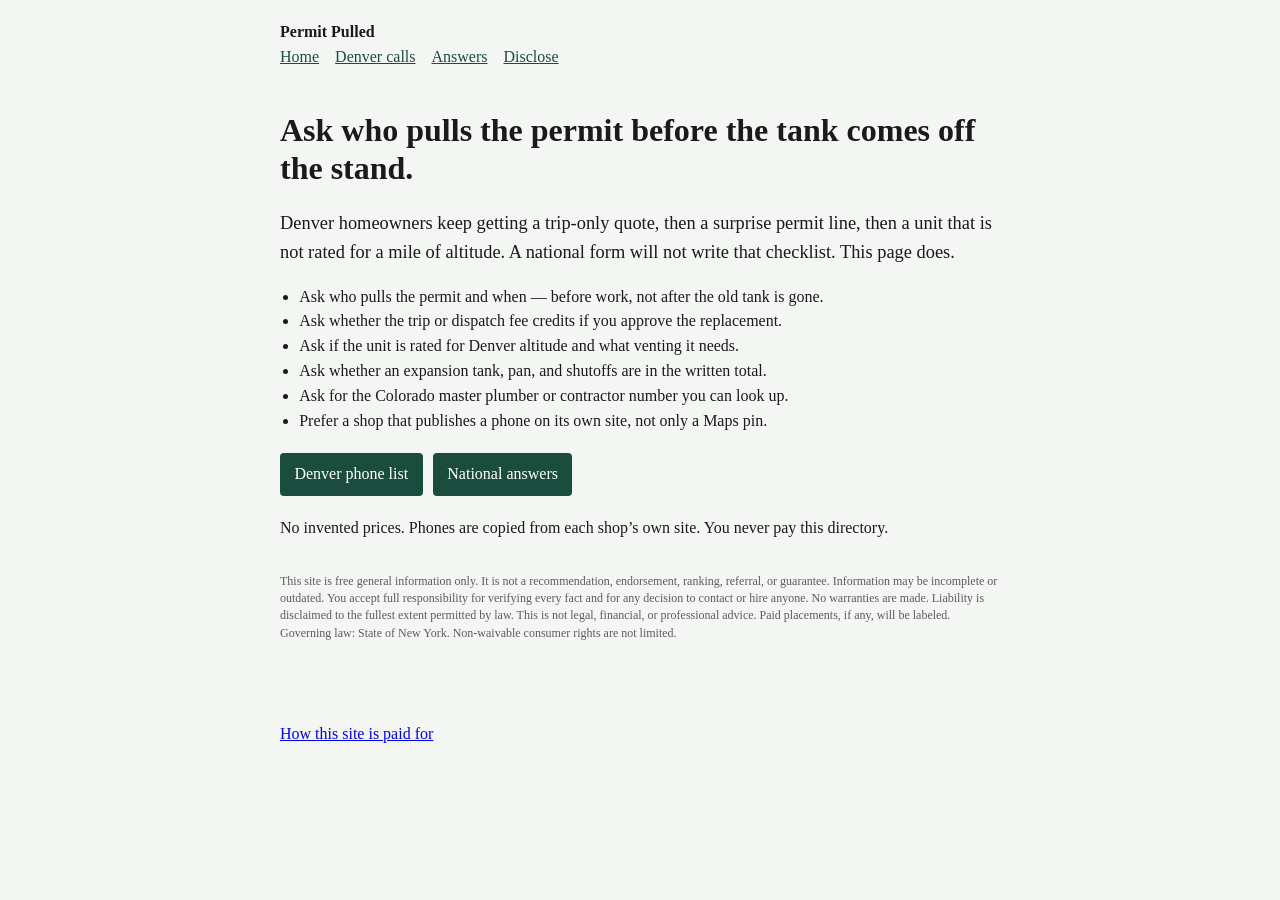
==== index.html @ b38a9841 "Ship Permit Pulled Denver water-heater checklist" ====
<!DOCTYPE html>
<html lang="en">
<head>
<meta charset="utf-8">
<meta name="viewport" content="width=device-width,initial-scale=1">
<title>Permit Pulled — Denver water heater checklist</title>
<meta name="description" content="Replacing a water heater in Denver? Ask who pulls the permit, whether the trip fee credits, and if the unit is rated for altitude. Free checklist. You never pay this directory.">
<link rel="canonical" href="https://usabandit33.github.io/permit-pulled/">
<meta property="og:title" content="Permit Pulled — Denver water heater checklist">
<meta property="og:description" content="Ask who pulls the permit, whether the trip fee credits, and if the tank is rated for altitude.">
<meta property="og:url" content="https://usabandit33.github.io/permit-pulled/">
<meta property="og:type" content="website">
<link rel="stylesheet" href="styles.css">
<script type="application/ld+json">{"@context":"https://schema.org","@type":"FAQPage","mainEntity":[{"@type":"Question","name":"Do I need a permit to replace a water heater in Denver?","acceptedAnswer":{"@type":"Answer","text":"Denver and most Front Range cities require a plumbing permit and inspection for water heater replacement. Ask who pulls it and when, not after the tank is already in."}},{"@type":"Question","name":"Does a plumber trip fee get credited toward a water heater install?","acceptedAnswer":{"@type":"Answer","text":"Some shops credit the diagnostic or dispatch fee if you approve the replacement the same visit. Others keep it. Ask before anyone rolls."}}]}</script>
</head>
<body>
<header>
<strong>Permit Pulled</strong>
<nav><a href="index.html">Home</a><a href="denver.html">Denver calls</a><a href="answers.html">Answers</a><a href="disclose.html">Disclose</a></nav>
</header>
<main>
<h1>Ask who pulls the permit before the tank comes off the stand.</h1>
<p class="lede">Denver homeowners keep getting a trip-only quote, then a surprise permit line, then a unit that is not rated for a mile of altitude. A national form will not write that checklist. This page does.</p>
<ul class="check">
<li>Ask who pulls the permit and when — before work, not after the old tank is gone.</li>
<li>Ask whether the trip or dispatch fee credits if you approve the replacement.</li>
<li>Ask if the unit is rated for Denver altitude and what venting it needs.</li>
<li>Ask whether an expansion tank, pan, and shutoffs are in the written total.</li>
<li>Ask for the Colorado master plumber or contractor number you can look up.</li>
<li>Prefer a shop that publishes a phone on its own site, not only a Maps pin.</li>
</ul>
<p><a class="btn" href="denver.html">Denver phone list</a> <a class="btn" href="answers.html">National answers</a></p>
<p>No invented prices. Phones are copied from each shop’s own site. You never pay this directory.</p>
<p class="legal">This site is free general information only. It is not a recommendation, endorsement, ranking, referral, or guarantee. Information may be incomplete or outdated. You accept full responsibility for verifying every fact and for any decision to contact or hire anyone. No warranties are made. Liability is disclaimed to the fullest extent permitted by law. This is not legal, financial, or professional advice. Paid placements, if any, will be labeled. Governing law: State of New York. Non-waivable consumer rights are not limited.</p>
</main>
<footer><a href="disclose.html">How this site is paid for</a></footer>
</body>
</html>
---- styles.css ----
:root{--ink:#1a1a1a;--muted:#5c5c5c;--bg:#f4f6f4;--card:#fff;--accent:#1b4d3e;--line:#d7ddd8}*{box-sizing:border-box}body{margin:0;font-family:Georgia,serif;color:var(--ink);background:var(--bg);line-height:1.55}header,footer{padding:1.25rem 1.5rem;max-width:48rem;margin:0 auto}nav a{margin-right:1rem;color:var(--accent)}main{max-width:48rem;margin:0 auto;padding:0 1.5rem 3rem}h1{font-size:2rem;line-height:1.2}.lede{font-size:1.15rem}ul.check{padding-left:1.2rem}.card{background:var(--card);border:1px solid var(--line);padding:1rem 1.1rem;margin:1rem 0;border-radius:6px}.card h2{margin-top:0}a.btn{display:inline-block;background:var(--accent);color:#fff;text-decoration:none;padding:.55rem .9rem;border-radius:4px;margin:.25rem .4rem .25rem 0}.legal{font-size:.75rem;color:var(--muted);line-height:1.45;margin-top:2rem}
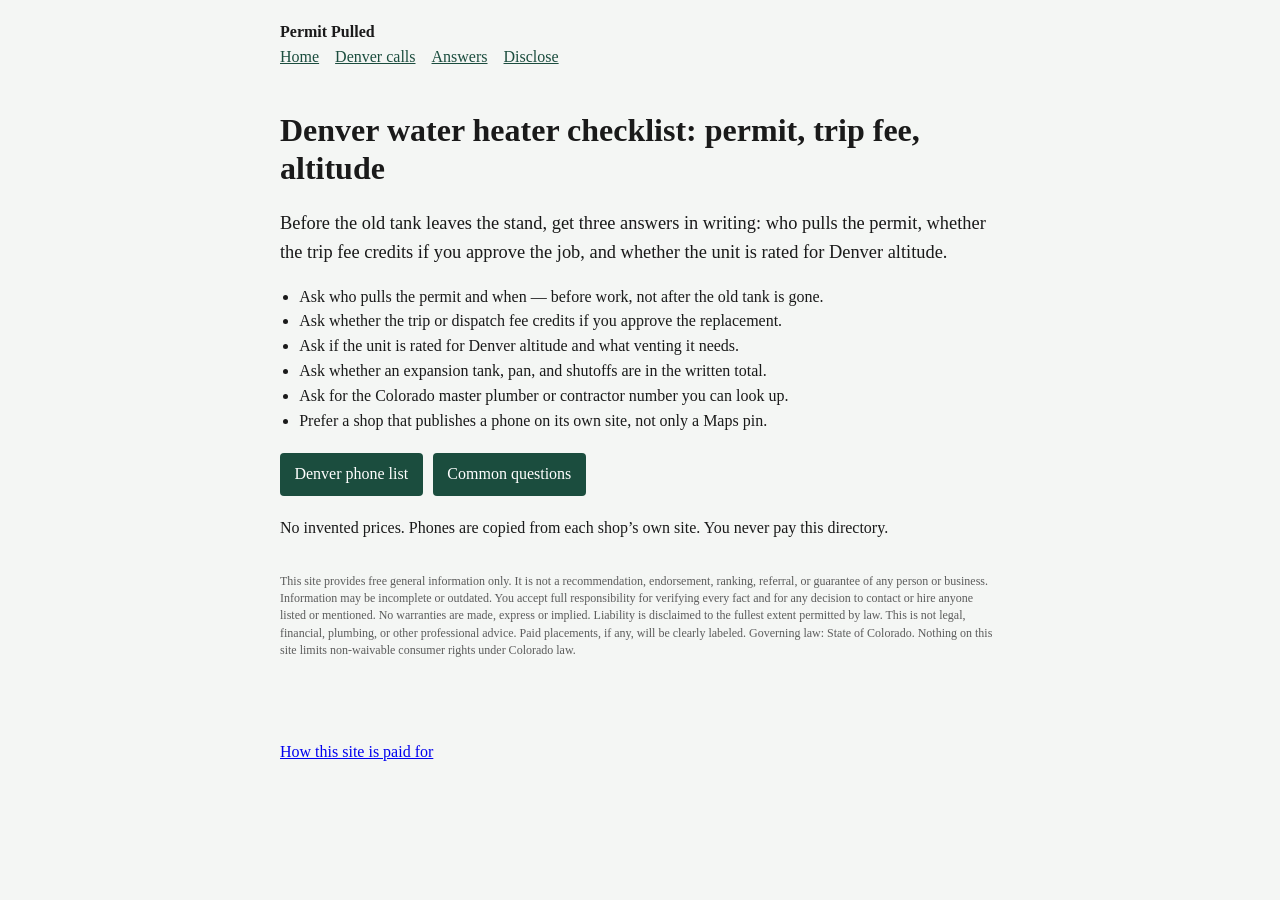
==== commit 4b29b740: "Customer-facing cleanup: Colorado governing law, AI/search SEO, replace bounced operators" ====
--- a/index.html
+++ b/index.html
@@ -3,15 +3,21 @@
 <head>
 <meta charset="utf-8">
 <meta name="viewport" content="width=device-width,initial-scale=1">
-<title>Permit Pulled — Denver water heater checklist</title>
-<meta name="description" content="Replacing a water heater in Denver? Ask who pulls the permit, whether the trip fee credits, and if the unit is rated for altitude. Free checklist. You never pay this directory.">
+<title>Permit Pulled | Denver Water Heater Permit &amp; Trip-Fee Checklist</title>
+<meta name="description" content="Free Denver water heater checklist: who pulls the permit, whether the trip fee credits, altitude rating, expansion tank, and Colorado license lookup. Customer never pays this directory.">
 <link rel="canonical" href="https://usabandit33.github.io/permit-pulled/">
-<meta property="og:title" content="Permit Pulled — Denver water heater checklist">
-<meta property="og:description" content="Ask who pulls the permit, whether the trip fee credits, and if the tank is rated for altitude.">
+<meta name="robots" content="index,follow">
+<meta property="og:title" content="Permit Pulled | Denver Water Heater Checklist">
+<meta property="og:description" content="Ask who pulls the permit, whether the trip fee credits, and if the tank is rated for Denver altitude.">
 <meta property="og:url" content="https://usabandit33.github.io/permit-pulled/">
 <meta property="og:type" content="website">
+<meta property="og:locale" content="en_US">
+<meta name="twitter:card" content="summary">
+<meta name="twitter:title" content="Permit Pulled | Denver Water Heater Checklist">
+<meta name="twitter:description" content="Permit timing, trip-fee credit, altitude rating. Phones from shops' own sites.">
 <link rel="stylesheet" href="styles.css">
-<script type="application/ld+json">{"@context":"https://schema.org","@type":"FAQPage","mainEntity":[{"@type":"Question","name":"Do I need a permit to replace a water heater in Denver?","acceptedAnswer":{"@type":"Answer","text":"Denver and most Front Range cities require a plumbing permit and inspection for water heater replacement. Ask who pulls it and when, not after the tank is already in."}},{"@type":"Question","name":"Does a plumber trip fee get credited toward a water heater install?","acceptedAnswer":{"@type":"Answer","text":"Some shops credit the diagnostic or dispatch fee if you approve the replacement the same visit. Others keep it. Ask before anyone rolls."}}]}</script>
+<script type="application/ld+json">{"@context":"https://schema.org","@type":"WebSite","name":"Permit Pulled","url":"https://usabandit33.github.io/permit-pulled/","description":"Denver water heater permit and trip-fee checklist for homeowners."}</script>
+<script type="application/ld+json">{"@context":"https://schema.org","@type":"FAQPage","mainEntity":[{"@type":"Question","name":"Do I need a permit to replace a water heater in Denver?","acceptedAnswer":{"@type":"Answer","text":"Denver and most Front Range cities require a plumbing permit and inspection for water heater replacement. Ask who pulls it and when, not after the tank is already in."}},{"@type":"Question","name":"Does a plumber trip fee get credited toward a water heater install?","acceptedAnswer":{"@type":"Answer","text":"Some shops credit the diagnostic or dispatch fee if you approve the replacement the same visit. Others keep it. Ask before anyone rolls."}},{"@type":"Question","name":"Does altitude matter for a gas water heater in Denver?","acceptedAnswer":{"@type":"Answer","text":"Yes. Gas water heaters are derated at elevation. Ask if the unit is rated for Denver altitude and what venting it needs."}}]}</script>
 </head>
 <body>
 <header>
@@ -19,8 +25,8 @@
 <nav><a href="index.html">Home</a><a href="denver.html">Denver calls</a><a href="answers.html">Answers</a><a href="disclose.html">Disclose</a></nav>
 </header>
 <main>
-<h1>Ask who pulls the permit before the tank comes off the stand.</h1>
-<p class="lede">Denver homeowners keep getting a trip-only quote, then a surprise permit line, then a unit that is not rated for a mile of altitude. A national form will not write that checklist. This page does.</p>
+<h1>Denver water heater checklist: permit, trip fee, altitude</h1>
+<p class="lede">Before the old tank leaves the stand, get three answers in writing: who pulls the permit, whether the trip fee credits if you approve the job, and whether the unit is rated for Denver altitude.</p>
 <ul class="check">
 <li>Ask who pulls the permit and when — before work, not after the old tank is gone.</li>
 <li>Ask whether the trip or dispatch fee credits if you approve the replacement.</li>
@@ -29,9 +35,9 @@
 <li>Ask for the Colorado master plumber or contractor number you can look up.</li>
 <li>Prefer a shop that publishes a phone on its own site, not only a Maps pin.</li>
 </ul>
-<p><a class="btn" href="denver.html">Denver phone list</a> <a class="btn" href="answers.html">National answers</a></p>
+<p><a class="btn" href="denver.html">Denver phone list</a> <a class="btn" href="answers.html">Common questions</a></p>
 <p>No invented prices. Phones are copied from each shop’s own site. You never pay this directory.</p>
-<p class="legal">This site is free general information only. It is not a recommendation, endorsement, ranking, referral, or guarantee. Information may be incomplete or outdated. You accept full responsibility for verifying every fact and for any decision to contact or hire anyone. No warranties are made. Liability is disclaimed to the fullest extent permitted by law. This is not legal, financial, or professional advice. Paid placements, if any, will be labeled. Governing law: State of New York. Non-waivable consumer rights are not limited.</p>
+<p class="legal">This site provides free general information only. It is not a recommendation, endorsement, ranking, referral, or guarantee of any person or business. Information may be incomplete or outdated. You accept full responsibility for verifying every fact and for any decision to contact or hire anyone listed or mentioned. No warranties are made, express or implied. Liability is disclaimed to the fullest extent permitted by law. This is not legal, financial, plumbing, or other professional advice. Paid placements, if any, will be clearly labeled. Governing law: State of Colorado. Nothing on this site limits non-waivable consumer rights under Colorado law.</p>
 </main>
 <footer><a href="disclose.html">How this site is paid for</a></footer>
 </body>
